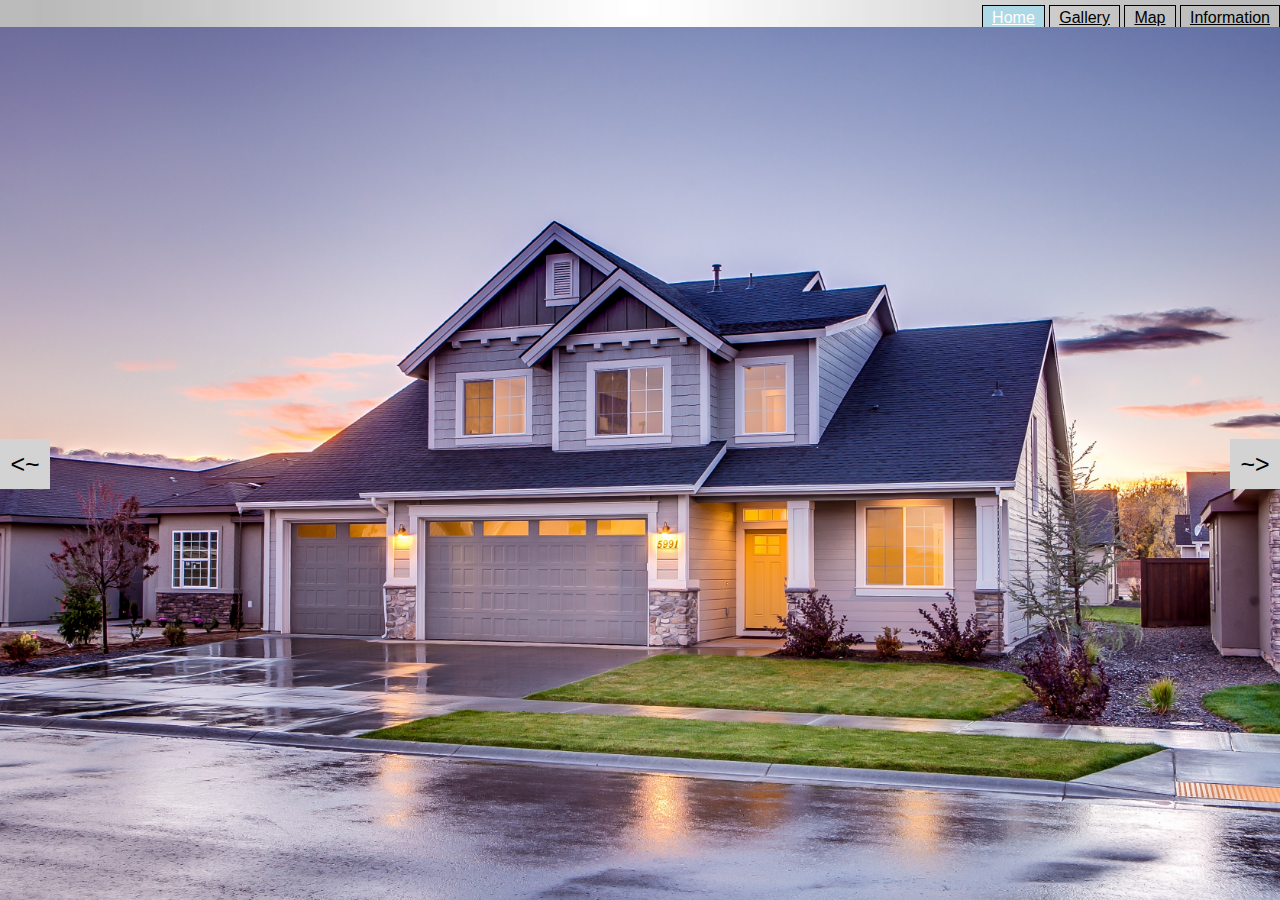
==== Index.html @ 1bd0bd33 "New" ====
<!DOCTYPE html>
<html>
  <head>
  <title>Home</title>
  <link rel="stylesheet" href="style.css" type="text/css">
 </head>
 <body>
    <header>
      <div class="main">
        <ul>
          <li class="current"><a href="index.html">Home</a></li>
          <li><a href="page1/page1.html">Gallery</a></li>
          <li><a href="page2/page2.html">Map</a></li>
          <li><a href="page3/page3.html">Information</a></li>
        </ul>
      </div>
    </header>

    <section>
      <div class="slideshow">
        <div class="slide current"><img src="sP1.jpg" alt="" cite="https://www.pexels.com/">
        </div>
        <div class="slide"><img src="sP2.jpg" alt="" cite="https://www.pexels.com/">
        </div>
        <div class="slide"><img src="sP3.jpg" alt="" cite="https://www.pexels.com/">
        </div>
        <div class="slide"><img src="sP4.jpg" alt="" cite="https://www.pexels.com/">
        </div>
        <div class="slide"><img src="sP5.jpg" alt="" cite="https://www.pexels.com/">
        </div>
      </div>
      <div class="arrows">
          <input type="radio" id="prev" checked>
          <input type="radio" id="next" checked>
          <label for="prev" class="prev"><~</label>
          <label for="next" class="next">~></label>
      </div>
    </section>
  <script src="script.js"></script>
 </body>
</html>
---- style.css ----
*{
	margin: 0;
	padding: 0;
	font-family: arial;
}

header{
	background-image: url(background.jpg);
	height: 3vh;
	background-size: cover;
	background-position: center;
}

header ul {
	float: right;
	margin-top: 1vh;
}

header ul li{
	display: inline-block;
}

header ul li a{
	color: black;
	padding: 3px 1vh;
	border: .5px solid black;
	transition: .5s;
}

header ul li a:hover{
	background-color: skyblue;
	color: white;
}

header ul li.current a{
	background-color: lightblue;
	color: white;

}

img{
	width: 100%;
	height: 100%;
	size: cover;
	position: center;
}
section{
  height: 97vh;
  overflow:hidden;
  position: relative;
}

section .slide{
  position: absolute;
  left:0;
  top:0;
  width: 100%;
  height: 100%;
  display:none;
  animation-name: slide;
  animation-duration: 3000ms;
  animation-timing-function: ease;
}

section .slide.current{
  display: flex;
}

@keyframes slide{
	from{transform:scale(1.2);}
	to{transform: scale(1);}
}

section .arrows .prev{
 position: absolute;
 top:50%;
 height:50px;
 width: 50px;
 left: 0px;
 margin-top: -25px;
 text-align: center;
 line-height: 50px;
 font-size:25px;
 transition-duration: .5s;
 background-color: lightgrey;
 color: black;
}
section .arrows .next{
 position: absolute;
 top:50%;
 height:50px;
 width: 50px;
 right: 0px;
 margin-top: -25px;
 text-align: center;
 line-height: 50px;
 font-size:25px;
 transition-duration: .5s;
 background-color: lightgrey;
 color: black;
}
section .arrows .prev:hover,
section .arrows .next:hover{
  background-color: skyblue;
  color: white;
}
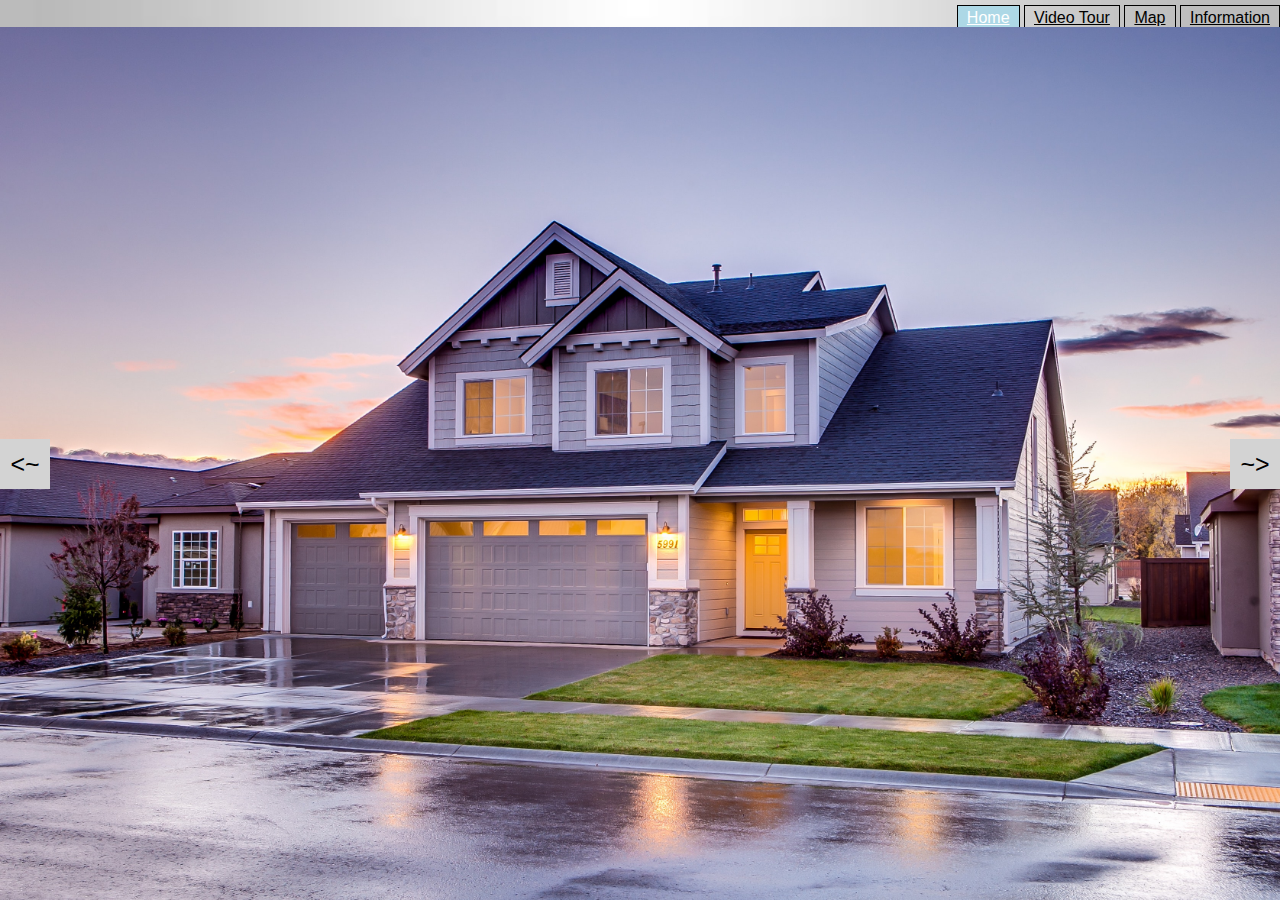
==== commit 59cf0469: "Update" ====
--- a/Index.html
+++ b/Index.html
@@ -9,7 +9,7 @@
       <div class="main">
         <ul>
           <li class="current"><a href="index.html">Home</a></li>
-          <li><a href="page1/page1.html">Gallery</a></li>
+          <li><a href="page1/page1.html">Video Tour</a></li>
           <li><a href="page2/page2.html">Map</a></li>
           <li><a href="page3/page3.html">Information</a></li>
         </ul>
